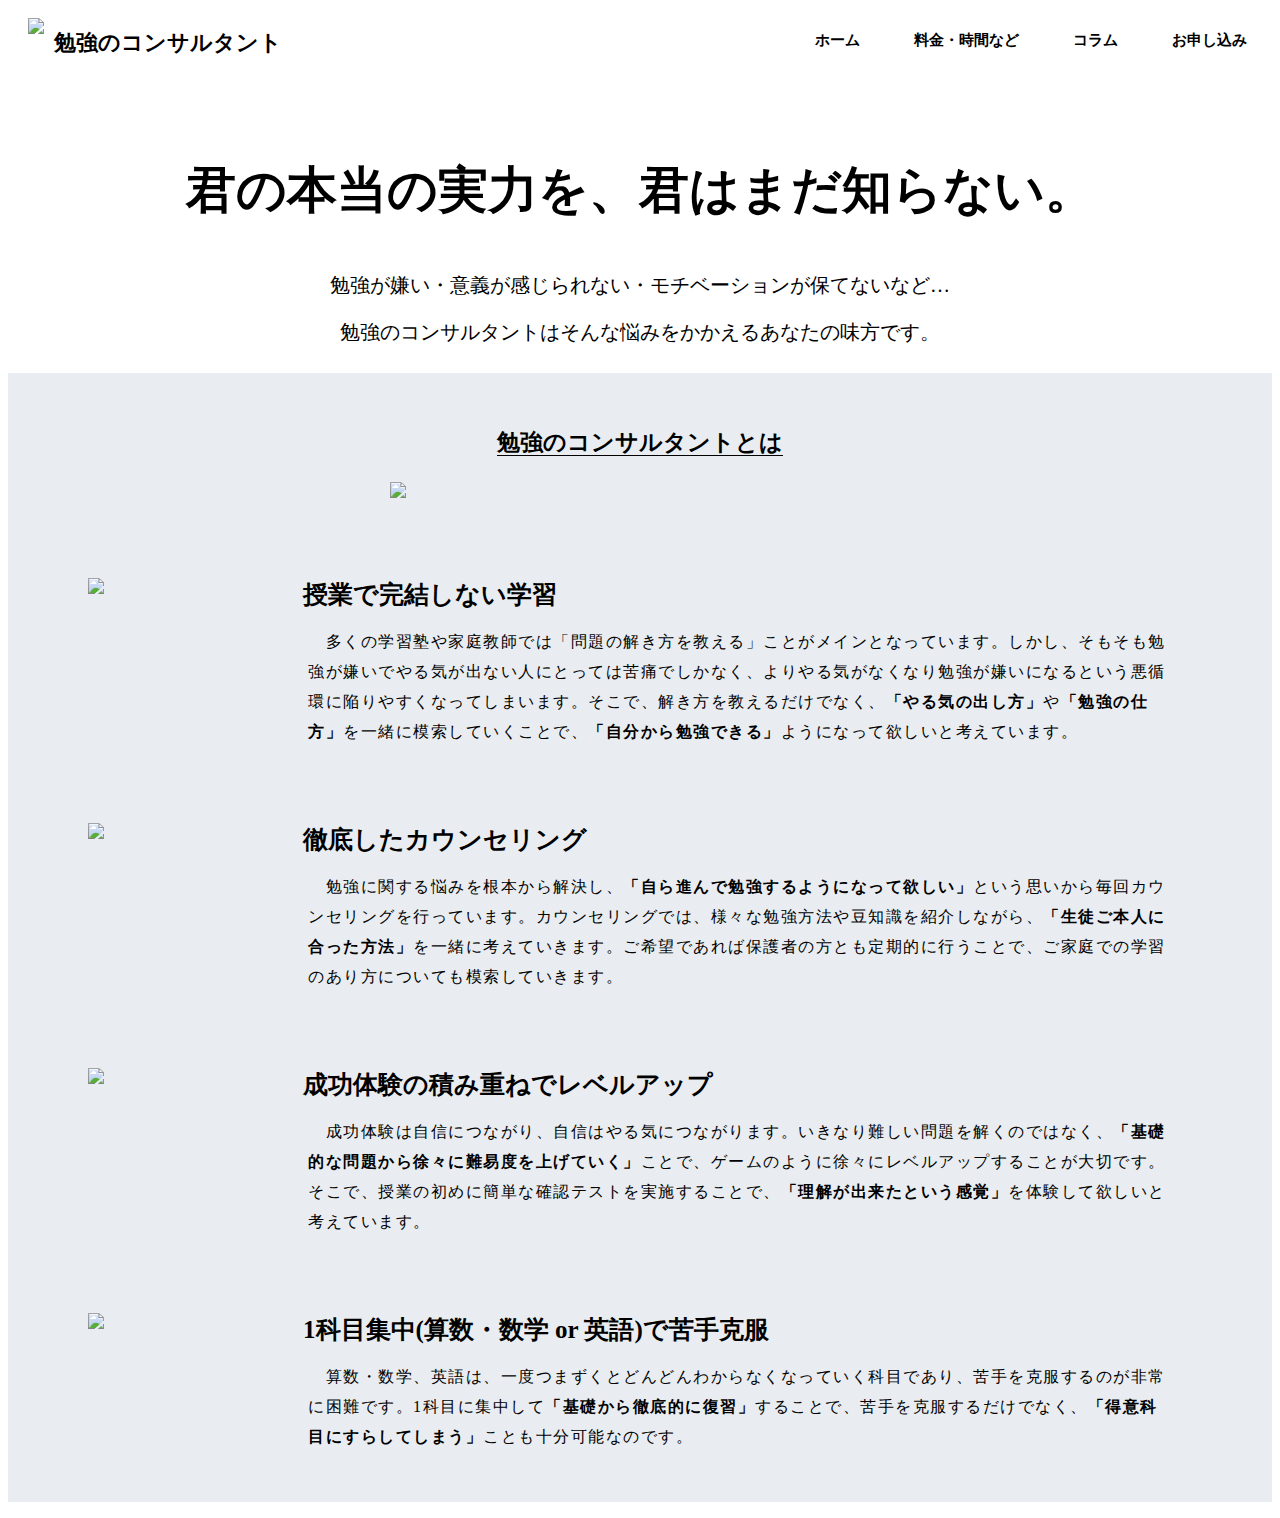
==== index.html @ 055970cf "Update index.html" ====
<!DOCTYPE html>
<html>
  <head>
    <meta charset="utf-8">
    <meta name="viewport" content="width=device-width, initial-scale=1.0">
    <title>勉強のコンサルタントHP</title>
    <link rel="stylesheet" href="stylesheet.css">
    <link rel="stylesheet" href="responsive.css">
    <link href="https://use.fontawesome.com/releases/v5.6.1/css/all.css" rel="stylesheet">
  </head>
  <body>
    <script src="a.js" defer></script>
    <div class="wrapper">
      <header>
        <div class="container">
          <div class="start">
            <img src="https://user-images.githubusercontent.com/80263125/110562406-c8406500-818c-11eb-9e78-9d2535cd1292.jpg" align="left">
            <h1 class="header-left">勉強のコンサルタント</h1>
          </div>
          <div class="header-right">
            <a href="https://klargenfult.github.io/klargenfult.github.io//" class="home">ホーム</a>
            <a href="https://klargenfult.github.io/klargenfult3.github.io/" class="system">料金・時間など</a>
            <a href="https://klargenfult.github.io/klargenfult4.github.io/" class="form">コラム</a>
            <a href="https://klargenfult.github.io/klargenfult2.github.io/" class="login">お申し込み</a>
          </div>
        </div>
          <div class="ttt">　　　　 
            <nav id="nav">
              <ul>
                <li><a href="https://klargenfult.github.io/klargenfult.github.io/">ホーム</a></li>
                <li><a href="https://klargenfult.github.io/klargenfult3.github.io/">料金・時間など</a></li>
                <li><a href="https://klargenfult.github.io/klargenfult4.github.io/">コラム</a></li>
                <li><a href="https://klargenfult.github.io/klargenfult2.github.io/">お申し込み</a></li>
              </ul>
            </nav>
            <div id="hamburger">
              <span class="inner_line" id="line1"></span>
              <span class="inner_line" id="line2"></span>
              <span class="inner_line" id="line3"></span>
            </div>
          </div>
          <div class="he">
            <div class="nav-wrapper">
              <nav class="header-nav">
                <ul class="nav-list">
                  <li class="nav-item"><a href="https://klargenfult.github.io/klargenfult.github.io//">ホーム</a></li>
                  <li class="nav-item"><a href="https://klargenfult.github.io/klargenfult3.github.io/">料金・時間など</a></li>
                  <li class="nav-item"><a href="https://klargenfult.github.io/klargenfult4.github.io/">コラム</a></li>
                  <li class="nav-item"><a href="https://klargenfult.github.io/klargenfult2.github.io//">お申し込み</a></li>
                </ul>
              </nav>
            </div>
            <div class="burger-btn">
              <span class="bars">
                <span class="bar bar_top"></span>
                <span class="bar bar_mid"></span>
                <span class="bar bar_bottom"></span>
              </span>
            </div>
            <script src="https://ajax.googleapis.com/ajax/libs/jquery/3.4.1/jquery.min.js"></script>
            <script src="./js/script.js"></script>
            <script src="aa.js" defer></script>
          </div>
      </header>
      <div class="top-wrapper">
        <div class="container">
          <h1 class="t">君の本当の実力を、君はまだ知らない。</h1>
          <div class="tt">
            <p><h1>君の本当の実力を、</h1></p>
            <p><h1>君はまだ知らない。</h1></p>
          </div>
          <p class="e">勉強が嫌い・意義が感じられない・モチベーションが保てないなど…</p>
          <p class="e">勉強のコンサルタントはそんな悩みをかかえるあなたの味方です。</p>
          <p class="ee">勉強が嫌い・意義が感じられない・モチベーションが保てないなど…</p>
          <p class="ee">勉強のコンサルタントはそんな悩みをかかえるあなたの味方です。</p>
        </div>
      </div>
      <div class="exp-wrapper">
        <div class="container">
          <div class="exp-heading">
            <h3><span class="line">勉強のコンサルタントとは</span></h3>
          </div>
          <div class="exp">
            <img src="https://user-images.githubusercontent.com/80263125/110562422-d1313680-818c-11eb-9c55-0f39d6df840f.jpg">
          </div>
          <div class="exp1">  
            <img src="https://user-images.githubusercontent.com/80263125/110562420-d1313680-818c-11eb-9ece-819b2bc67cc3.jpg" align="left">
            <a>授業で完結しない学習</a>
            <p>　多くの学習塾や家庭教師では「問題の解き方を教える」ことがメインとなっています。しかし、そもそも勉強が嫌いでやる気が出ない人にとっては苦痛でしかなく、よりやる気がなくなり勉強が嫌いになるという悪循環に陥りやすくなってしまいます。そこで、解き方を教えるだけでなく、<span>「やる気の出し方」</span>や<span>「勉強の仕方」</span>を一緒に模索していくことで、<span>「自分から勉強できる」</span>ようになって欲しいと考えています。</p>
          </div>
          <div class="exp2">
            <img src="https://user-images.githubusercontent.com/80263125/110411362-c6639c80-80cd-11eb-85ab-40e111a8c6f6.jpg" align="left">
            <a>徹底したカウンセリング</a>
            <p>　勉強に関する悩みを根本から解決し、<span>「自ら進んで勉強するようになって欲しい」</span>という思いから毎回カウンセリングを行っています。カウンセリングでは、様々な勉強方法や豆知識を紹介しながら、<span>「生徒ご本人に合った方法」</span>を一緒に考えていきます。ご希望であれば保護者の方とも定期的に行うことで、ご家庭での学習のあり方についても模索していきます。</p>
          </div>
          <div class="exp3">
            <img src="https://user-images.githubusercontent.com/80263125/110916777-7f3f0b00-835c-11eb-9caf-c77cadfed15e.jpg" align="left">
            <a>成功体験の積み重ねでレベルアップ</a>
            <p>　成功体験は自信につながり、自信はやる気につながります。いきなり難しい問題を解くのではなく、<span>「基礎的な問題から徐々に難易度を上げていく」</span>ことで、ゲームのように徐々にレベルアップすることが大切です。そこで、授業の初めに簡単な確認テストを実施することで、<span>「理解が出来たという感覚」</span>を体験して欲しいと考えています。</p>
          </div>
          <div class="exp4">
            <img src="https://user-images.githubusercontent.com/80263125/110562434-d7bfae00-818c-11eb-9fa5-d4eecf696d75.jpg" align="left">
            <a>1科目集中(算数・数学 or 英語)で苦手克服</a>
            <p>　算数・数学、英語は、一度つまずくとどんどんわからなくなっていく科目であり、苦手を克服するのが非常に困難です。1科目に集中して<span>「基礎から徹底的に復習」</span>することで、苦手を克服するだけでなく、<span>「得意科目にすらしてしまう」</span>ことも十分可能なのです。</p>
          </div>
        </div>
      </div>
      <div class="exp-wrapper2">
        <div class="container">
          <div class="exp-heading">
            <h3><span class="line">勉強のコンサルタントとは</span></h3>
          </div>
          <div class="expp">
            <img src="https://user-images.githubusercontent.com/80263125/110562422-d1313680-818c-11eb-9c55-0f39d6df840f.jpg">
          </div>
          <div class="exp11">  
            <img src="https://user-images.githubusercontent.com/80263125/110562420-d1313680-818c-11eb-9ece-819b2bc67cc3.jpg" align="top">
            <a>授業で完結しない学習</a>
            <p>　多くの学習塾や家庭教師では「問題の解き方を教える」ことがメインとなっています。しかし、そもそも勉強が嫌いでやる気が出ない人にとっては苦痛でしかなく、よりやる気がなくなり勉強が嫌いになるという悪循環に陥りやすくなってしまいます。そこで、解き方を教えるだけでなく、<span>「やる気の出し方」</span>や<span>「勉強の仕方」</span>を一緒に模索していくことで、<span>「自分から勉強できる」</span>ようになって欲しいと考えています。</p>
          </div>
          <div class="exp22">
            <img src="https://user-images.githubusercontent.com/80263125/110411362-c6639c80-80cd-11eb-85ab-40e111a8c6f6.jpg" align="top">
            <a>徹底したカウンセリング</a>
            <p>　勉強に関する悩みを根本から解決し、<span>「自ら進んで勉強するようになって欲しい」</span>という思いから毎回カウンセリングを行っています。カウンセリングでは、様々な勉強方法や豆知識を紹介しながら、<span>「生徒ご本人に合った方法」</span>を一緒に考えていきます。ご希望であれば保護者の方とも定期的に行うことで、ご家庭での学習のあり方についても模索していきます。</p>
          </div>
          <div class="exp33">
            <img src="https://user-images.githubusercontent.com/80263125/110916777-7f3f0b00-835c-11eb-9caf-c77cadfed15e.jpg" align="top">
            <a>成功体験の積み重ねでレベルアップ</a>
            <p>　成功体験は自信につながり、自信はやる気につながります。いきなり難しい問題を解くのではなく、<span>「基礎的な問題から徐々に難易度を上げていく」</span>ことで、ゲームのように徐々にレベルアップすることが大切です。そこで、授業の初めに簡単な確認テストを実施することで、<span>「理解が出来たという感覚」</span>を体験して欲しいと考えています。</p>
          </div>
          <div class="exp44">
            <img src="https://user-images.githubusercontent.com/80263125/110562434-d7bfae00-818c-11eb-9fa5-d4eecf696d75.jpg" align="top">
            <a>1科目集中(算数・数学 or 英語)で苦手克服</a>
            <p>　算数・数学、英語は、一度つまずくとどんどんわからなくなっていく科目であり、苦手を克服するのが非常に困難です。1科目に集中して<span>「基礎から徹底的に復習」</span>することで、苦手を克服するだけでなく、<span>「得意科目にすらしてしまう」</span>ことも十分可能なのです。</p>
          </div>
        </div>
      </div>
      <div class="exp-wrapper3">
        <div class="container">
          <div class="exp-heading">
            <h3><span class="line">勉強のコンサルタントとは</span></h3>
          </div>
          <div class="expp">
            <img src="https://user-images.githubusercontent.com/80263125/110562422-d1313680-818c-11eb-9c55-0f39d6df840f.jpg">
          </div>
          <div class="exp11">  
            <img src="https://user-images.githubusercontent.com/80263125/110562420-d1313680-818c-11eb-9ece-819b2bc67cc3.jpg" align="top">
            <a>授業で完結しない学習</a>
            <p>　多くの学習塾や家庭教師では「問題の解き方を教える」ことがメインとなっています。しかし、そもそも勉強が嫌いでやる気が出ない人にとっては苦痛でしかなく、よりやる気がなくなり勉強が嫌いになるという悪循環に陥りやすくなってしまいます。そこで、解き方を教えるだけでなく、<span>「やる気の出し方」</span>や<span>「勉強の仕方」</span>を一緒に模索していくことで、<span>「自分から勉強できる」</span>ようになって欲しいと考えています。</p>
          </div>
          <div class="exp22">
            <img src="https://user-images.githubusercontent.com/80263125/110562416-d098a000-818c-11eb-85b9-72a971d8f640.jpg" align="top">
            <a>徹底したカウンセリング</a>
            <p>　勉強に関する悩みを根本から解決し、<span>「自ら進んで勉強するようになって欲しい」</span>という思いから毎回カウンセリングを行っています。カウンセリングでは、様々な勉強方法や豆知識を紹介しながら、<span>「生徒ご本人に合った方法」</span>を一緒に考えていきます。ご希望であれば保護者の方とも定期的に行うことで、ご家庭での学習のあり方についても模索していきます。</p>
          </div>
          <div class="exp333">
            <img src="https://user-images.githubusercontent.com/80263125/110916777-7f3f0b00-835c-11eb-9caf-c77cadfed15e.jpg" align="left">
            <p><a>成功体験の積み重ねで</a></p>
            <p><a>レベルアップ</a></p>
            <p>　成功体験は自信につながり、自信はやる気につながります。いきなり難しい問題を解くのではなく、<span>「基礎的な問題から徐々に難易度を上げていく」</span>ことで、ゲームのように徐々にレベルアップすることが大切です。そこで、授業の初めに簡単な確認テストを実施することで、<span>「理解が出来たという感覚」</span>を体験して欲しいと考えています。</p>
          </div>
          <div class="exp444">
            <img src="https://user-images.githubusercontent.com/80263125/110562434-d7bfae00-818c-11eb-9fa5-d4eecf696d75.jpg" align="left">
            <p><a>1科目集中(算数・数学 or 英語)</a></p>
            <p><a>で苦手克服</a></p>
            <p>　算数・数学、英語は、一度つまずくとどんどんわからなくなっていく科目であり、苦手を克服するのが非常に困難です。1科目に集中して<span>「基礎から徹底的に復習」</span>することで、苦手を克服するだけでなく、<span>「得意科目にすらしてしまう」</span>ことも十分可能なのです。</p>
          </div>
        </div>
      </div>
      <div class="exp-wrapper4">
        <div class="container">
          <div class="exp-heading">
            <h3><span class="line">勉強のコンサルタントとは</span></h3>
          </div>
          <div class="expp">
            <img src="https://user-images.githubusercontent.com/80263125/110562422-d1313680-818c-11eb-9c55-0f39d6df840f.jpg">
          </div>
          <div class="exp11">  
            <img src="https://user-images.githubusercontent.com/80263125/110562420-d1313680-818c-11eb-9ece-819b2bc67cc3.jpg" align="top">
            <a>授業で完結しない学習</a>
            <p>　多くの学習塾や家庭教師では「問題の解き方を教える」ことがメインとなっています。しかし、そもそも勉強が嫌いでやる気が出ない人にとっては苦痛でしかなく、よりやる気がなくなり勉強が嫌いになるという悪循環に陥りやすくなってしまいます。そこで、解き方を教えるだけでなく、<span>「やる気の出し方」</span>や<span>「勉強の仕方」</span>を一緒に模索していくことで、<span>「自分から勉強できる」</span>ようになって欲しいと考えています。</p>
          </div>
          <div class="exp22">
            <img src="https://user-images.githubusercontent.com/80263125/110562416-d098a000-818c-11eb-85b9-72a971d8f640.jpg" align="top">
            <a>徹底したカウンセリング</a>
            <p>　勉強に関する悩みを根本から解決し、<span>「自ら進んで勉強するようになって欲しい」</span>という思いから毎回カウンセリングを行っています。カウンセリングでは、様々な勉強方法や豆知識を紹介しながら、<span>「生徒ご本人に合った方法」</span>を一緒に考えていきます。ご希望であれば保護者の方とも定期的に行うことで、ご家庭での学習のあり方についても模索していきます。</p>
          </div>
          <div class="exp333">
            <img src="https://user-images.githubusercontent.com/80263125/110916777-7f3f0b00-835c-11eb-9caf-c77cadfed15e.jpg" align="left">
            <p><a>成功体験の積み重ねで</a></p>
            <p><a>レベルアップ</a></p>
            <p>　成功体験は自信につながり、自信はやる気につながります。いきなり難しい問題を解くのではなく、<span>「基礎的な問題から徐々に難易度を上げていく」</span>ことで、ゲームのように徐々にレベルアップすることが大切です。そこで、授業の初めに簡単な確認テストを実施することで、<span>「理解が出来たという感覚」</span>を体験して欲しいと考えています。</p>
          </div>
          <div class="exp4444">
            <img src="https://user-images.githubusercontent.com/80263125/110562434-d7bfae00-818c-11eb-9fa5-d4eecf696d75.jpg" align="left">
            <br><a>1科目集中(算数・数学 or 英語)</a></br>
            <br><a>で苦手克服</a></br>
            <p>　算数・数学、英語は、一度つまずくとどんどんわからなくなっていく科目であり、苦手を克服するのが非常に困難です。1科目に集中して<span>「基礎から徹底的に復習」</span>することで、苦手を克服するだけでなく、<span>「得意科目にすらしてしまう」</span>ことも十分可能なのです。</p>
          </div>
        </div>
      </div>
    </div>
  </body>
</html>
---- stylesheet.css ----
*{
  font-family: "MS PGothic";
}
header {
  height:65px;
  width:100%;
  background-color:white;
}
.header-left{
  float:left;
  padding-left:10px;
}
header h1{
  line-height:40px;
  padding-left:25px;
  font-size:22px;
}
.header-right{
  float:right;
}
.header-right a{
  line-height:65px;
  display:inline-block;
  font-size:15px;
  padding:0 25px;
  font-weight: bold;
  color:black;
}
.header-right a:hover{
  background-color:rgba(235, 231, 231, 0.3);
}
a {
  text-decoration: none;
}
.container{
  width:100%;
}
.top-wrapper{
  text-align:center;
  height:200px;
  padding:50px 0 50px 0;
  background-image:white;
}
.top-wrapper h1{
  font-size:50px;
  padding-bottom:15px;
}
.e{
  font-size:20px;
}
.exp img{
  width:500px;
  display:block;
  margin: auto;
}
.exp-wrapper{
  background-color:rgb(233, 237, 241);
}
.exp-heading {
  font-size:20px;
  text-align:center;
  padding-top:30px;
}
.price-time {
  padding:20px 20px 5px 22px;
  font-size:25px;
  border-bottom:solid 2px black;
  max-width:630px;
}
.student {
  padding:30px 20px 5px 20px;
  font-size:25px;
  border-bottom:solid 2px black;
  max-width:630px;
}
.method{
  padding:20px 20px 5px 15px;
  font-size:25px;
  border-bottom:solid 2px black;
  max-width:640px;
}
.schedule{
  padding:20px 20px 5px 20px;
  font-size:25px;
  border-bottom:solid 2px black;
  max-width:640px;
}
table{
  border-collapse:collapse;
  margin:20px;
}
td{
  border: solid 2px;
  width:120px;
  text-align: center;
  padding:10px 0;
}
.exp1 img{
  width:180px;
}
.exp1{
  padding:80px 0 0 80px;
}
.exp1 a{
  font-size:25px;
  padding-left:35px;
  font-weight: bold;
}
.exp1 p{
  padding:0 100px 0 120px;
  margin-left:100px;
  line-height:30px;
  font-family:'MS PGothic';
  letter-spacing:1.5px;
}
.exp1 span{
  font-weight: bold;
}
.exp2 img{
  width:180px;
}
.exp2 a{
  font-size:25px;
  padding-left:35px;
  font-weight: bold;
}
.exp2{
  padding:60px 0 0 80px;
}
.exp2 p{
  padding:0 100px 0 120px;
  margin-left:100px;
  line-height:30px;
  font-family:'MS PGothic';
  letter-spacing:1.5px;
}
.exp2 span{
  font-weight: bold;
}
.exp3 img{
  width:160px;
}
.exp3 a{
  font-size:25px;
  padding-left:55px;
  font-weight: bold;
}
.exp3{
  padding:60px 0 0 80px;
}
.exp3 p{
  padding:0 100px 0 120px;
  margin-left:100px;
  line-height:30px;
  font-family:'MS PGothic';
  letter-spacing:1.5px;
}
.exp3 span{
  font-weight: bold;
}
.exp4 img{
  width:160px;
}
.exp4 a{
  font-size:25px;
  padding-left:55px;
  font-weight: bold;
}
.exp4{
  padding:60px 0 0 80px;
}
.exp4 p{
  padding:0 100px 50px 120px;
  margin-left:100px;
  line-height:30px;
  font-family:'MS PGothic';
  letter-spacing:1.5px;
}
.exp4 span{
  font-weight: bold;
}
.exp-student{
  padding-left:30px;
  font-family:'MS PGothic';
}
.exp-student span{
  border-bottom:solid 2px rgb(185, 0, 0);
}
.exp-student1{
  margin-bottom:30px;
}
.exp-price-timeq{
  padding-left:30px;
  font-family:'MS PGothic';
}
.exp-price-timeq span{
  border-bottom:solid 2px rgb(185, 0, 0);
}
.exp-price-time{
  font-family:'MS PGothic';
}
.exp-price-timeq1{
  margin-bottom:30px;
}
.exp-method{
  padding-left:30px;
  font-family:'MS PGothic';
}
.exp-method span{
  border-bottom:solid 2px rgb(185, 0, 0);
}
.exp-method1{
  margin-bottom:30px;
}
.exp-schedule{
  padding-left:30px;
  font-family:'MS PGothic';
}
.exp-schedule span{
  border-bottom:solid 2px rgb(185, 0, 0);
}
.exp-schedule1{
  margin-bottom:30px;
}
.start img{
  height:45px;
  padding-left:20px;
  padding-top:10px;
}
.ttt{
  font-size: 25px;
  padding: 20px;
  float:right;
  display:none;
}
.tt{
  display: none;
}
.ee{
  display: none;
}
.exp-wrapper2{
  display: none;
  background-color:rgb(233, 237, 241);
  margin-top:100px;
}
.expp img{
  display: block;
  width:400px;
  margin: auto;
}
.exp11 img{
  width:100px;
}
.exp11{
  padding:80px 0 0 20px;
}
.exp11 a{
  font-size:20px;
  padding-left:20px;
  font-weight: bold;
  line-height:100px;
}
.exp11 p{
  padding:0 20px 0 10px;
  line-height:30px;
  letter-spacing:1.5px;
}
.exp11 span{
  font-weight: bold;
}
.exp22 img{
  width:100px;
}
.exp22 a{
  font-size:20px;
  padding-left:20px;
  font-weight: bold;
  line-height:100px;
}
.exp22{
  padding:60px 0 0 20px;
}
.exp22 p{
  padding:0 20px 0 10px;
  line-height:30px;
  letter-spacing:1.5px;
}
.exp22 span{
  font-weight: bold;
}
.exp33 img{
  width:90px;
  float:left;
}
.exp33 a{
  font-size:20px;
  padding-left:20px;
  font-weight: bold;
  line-height:100px;
}
.exp33{
  padding:60px 0 0 20px;
}
.exp33 p{
  padding:0 20px 0 10px;
  line-height:30px;
  letter-spacing:1.5px;
}
.exp33 span{
  font-weight: bold;
}
.exp44 img{
  width:90px;
}
.exp44 a{
  font-size:20px;
  padding-left:20px;
  font-weight: bold;
  line-height:100px;
}
.exp44{
  padding:60px 0 0 20px;
}
.exp44 p{
  padding:0 20px 50px 10px;
  line-height:30px;
  letter-spacing:1.5px;
}
.exp44 span{
  font-weight: bold;
}
.exp333 img{
  width:90px;
}
.exp333 a{
  font-size:20px;
  padding-left:20px;
  font-weight: bold;
}
.exp333{
  padding:60px 0 0 20px;
}
.exp333 p{
  padding:0 20px 0 10px;
  line-height:30px;
  letter-spacing:1.5px;
}
.exp333 span{
  font-weight: bold;
}
.exp444 img{
  width:90px;
  float:left;
}
.exp444 a{
  font-size:20px;
  padding-left:20px;
  font-weight: bold;
}
.exp444{
  padding:60px 0 0 10px;
}
.exp444 p{
  padding:0 20px 0px 10px;
  line-height:30px;
  letter-spacing:1.5px;
}
.exp444 span{
  font-weight: bold;
}
.exp-wrapper3{
  display: none;
  background-color:rgb(233, 237, 241);
  margin-top:100px;
}
.line{
  border-bottom:solid 1.5px black;
  max-width:350px; 
}
.exp-wrapper4{
  display: none;
  background-color:rgb(233, 237, 241);
  margin-top:100px;
}
.exp4444 a{
  font-size:15px;
  padding-left:20px;
  font-weight: bold;
  line-height:16px;
}
.exp4444{
  padding:60px 0 0 10px;
}
.exp4444 p{
  padding:0 20px 0px 10px;
  line-height:30px;
  letter-spacing:1.5px;
}
.exp4444 span{
  font-weight: bold;
}
.ttt {
  position:absolute;
  width: 100%;
}
#nav{
  position: fixed;
  height: 200vh;
  width: 55%;
  right: -55%;
  top: 0;
  background: #ffffff;
  transition: .7s;
}
#nav ul{
  padding-top: 80px;
}
#nav ul li{
  list-style-type: none;
  font-size: 20px;
}
#nav a{
  display: block;
  text-decoration: none;
  color: #000000;
  margin: 0 15px;
  padding: 10px;
  transition: .5s;
}
#nav li a:hover{
  color: black;
  background:rgba(235, 231, 231, 0.5);
  border-bottom: none;
}
#hamburger {
  display: block;
  position: absolute;
  top: 20px;
  right: 40px;
  width: 50px;
  height: 44px;
  cursor: pointer;
  transition: 1s;
}
.inner_line {
  display: block;
  position: absolute;
  left: 0;
  width: 30px;
  height: 3px;
  background-color:black;
  transition: 1s;
  border-radius: 4px;
}
#line1 {
  top: 0;
}
#line2 {
  top: 10px;
}
#line3 {
  top: 20px;
}
.in{
  transform: translateX(-80%);
}
.line_1,.line_2,.line_3{
  background: #000000;
}
.line_1 {
  transform: translateY(10px) rotate(-45deg);
  top: 0;
}
.line_2 {
  opacity: 0;
}
.line_3 {
  transform: translateY(-10px) rotate(45deg);
  bottom: 0;
}
body{
  overflow-x: hidden;
}
li{
list-style:none;
}
a{
  text-decoration: none;
  color:black;
}
.burger-btn{
  display: block;
  width: 50px;
  height: 44px;
  position: relative;
  z-index: 3;
  float: right;
  cursor: pointer;  
  top:10px;
background-color:transparent;
border:none;
}
.bar{
  width: 25px;
  height: 4px;
  display: block;
  position: absolute;
  transform: translateX(-50%);
  background-color:black;
}
.bar_top{
  top: 10px;
}
.bar_mid{
  top: 50%;
  transform: translate(-50%,-50%);
}
.bar_bottom{
  bottom: 10px;
}
.burger-btn.close .bar_top{
  transform: translate(-50%,10px) rotate(45deg);
  transition: transform .3s;
}
.burger-btn.close .bar_mid{
  opacity: 0;
  transition: opacity .3s;
}
.burger-btn.close .bar_bottom{
  transform: translate(-50%,-10px) rotate(-45deg);
  transition: transform .3s;
}
.nav-wrapper{
  display: none;
  width: 100vw;
  height: 100vh;
  position: fixed;
  top: 0;
  left: 0;
  z-index: 2;
}
 .he nav{
    width: 100%;
    height: 100%;
    background-color:white;
    z-index: 2;
}
 .he nav .nav-list{
    display: block;
    position: absolute;
    top: 50%;
    left: 50%;
    transform: translate(-50%,-50%);
    text-align: center;
}
.he nav .nav-list{
    display:block;
}
.he nav .nav-item{
    margin-right: 0;
    margin-bottom: 40px;

}
.he{
  display:none;
}
---- responsive.css ----
@media(max-width:890px){
  .header-right{
    display:none;
  }
  .ttt{
    display:block;
  }
  .t{
    display:none;
  }
  .tt{
    display:inline-block;
  }
  .e{
    display:none;
  }
  .ee{
    display:block;
    font-size:20px;
  }
  .exp-wrapper{
    display:none;
  }
  .exp-wrapper2{
    display:block;
  }
}
@media(max-width:780px){
  .exp-wrapper2{
    display:none;
  }
  .exp-wrapper3{
    display:block;
  }
}
@media(max-width:600px){
  .ee{
    font-size:15px;
  }
}
@media(max-width:400px){
  .start h1{
    font-size:15px;
  }
  .start img{
    height:38px;
  }
  .tt h1{
    font-size:35px;
  }
  .ee{
    font-size:10px;
  }
  .expp img{
    width:300px;
  }
  *{
    font-family:"MS PGothic";
  }
  .exp-heading{
    font-size:15px;
  }
  .exp11 img{
    width:80px;
  }
  .exp22 img{
    width:80px;
  }
  .exp333 img{
    width:80px;
  }
  .exp4444 img{
    width:80px;
  }
  .exp11 a{
    padding-left:15px;
    font-size:18px;
  }
  .exp22 a{
    padding-left:15px;
    font-size:18px;
  }
  .ex333 a{
    padding-left:15px;
    font-size:15px;
  }
  .exp-wrapper3{
    display:none;
  }
  .exp-wrapper4{
    display:block;
  }
  .exp4444 a{
    padding-left:15px;
  }
  .top-wrapper2 p{
    font-size:17px;
  }
  .ttt{
    display:none;
  }
  .he{
    display: block;
  }
 .wrapper{
   overflow-x:hidden;
  }  
}
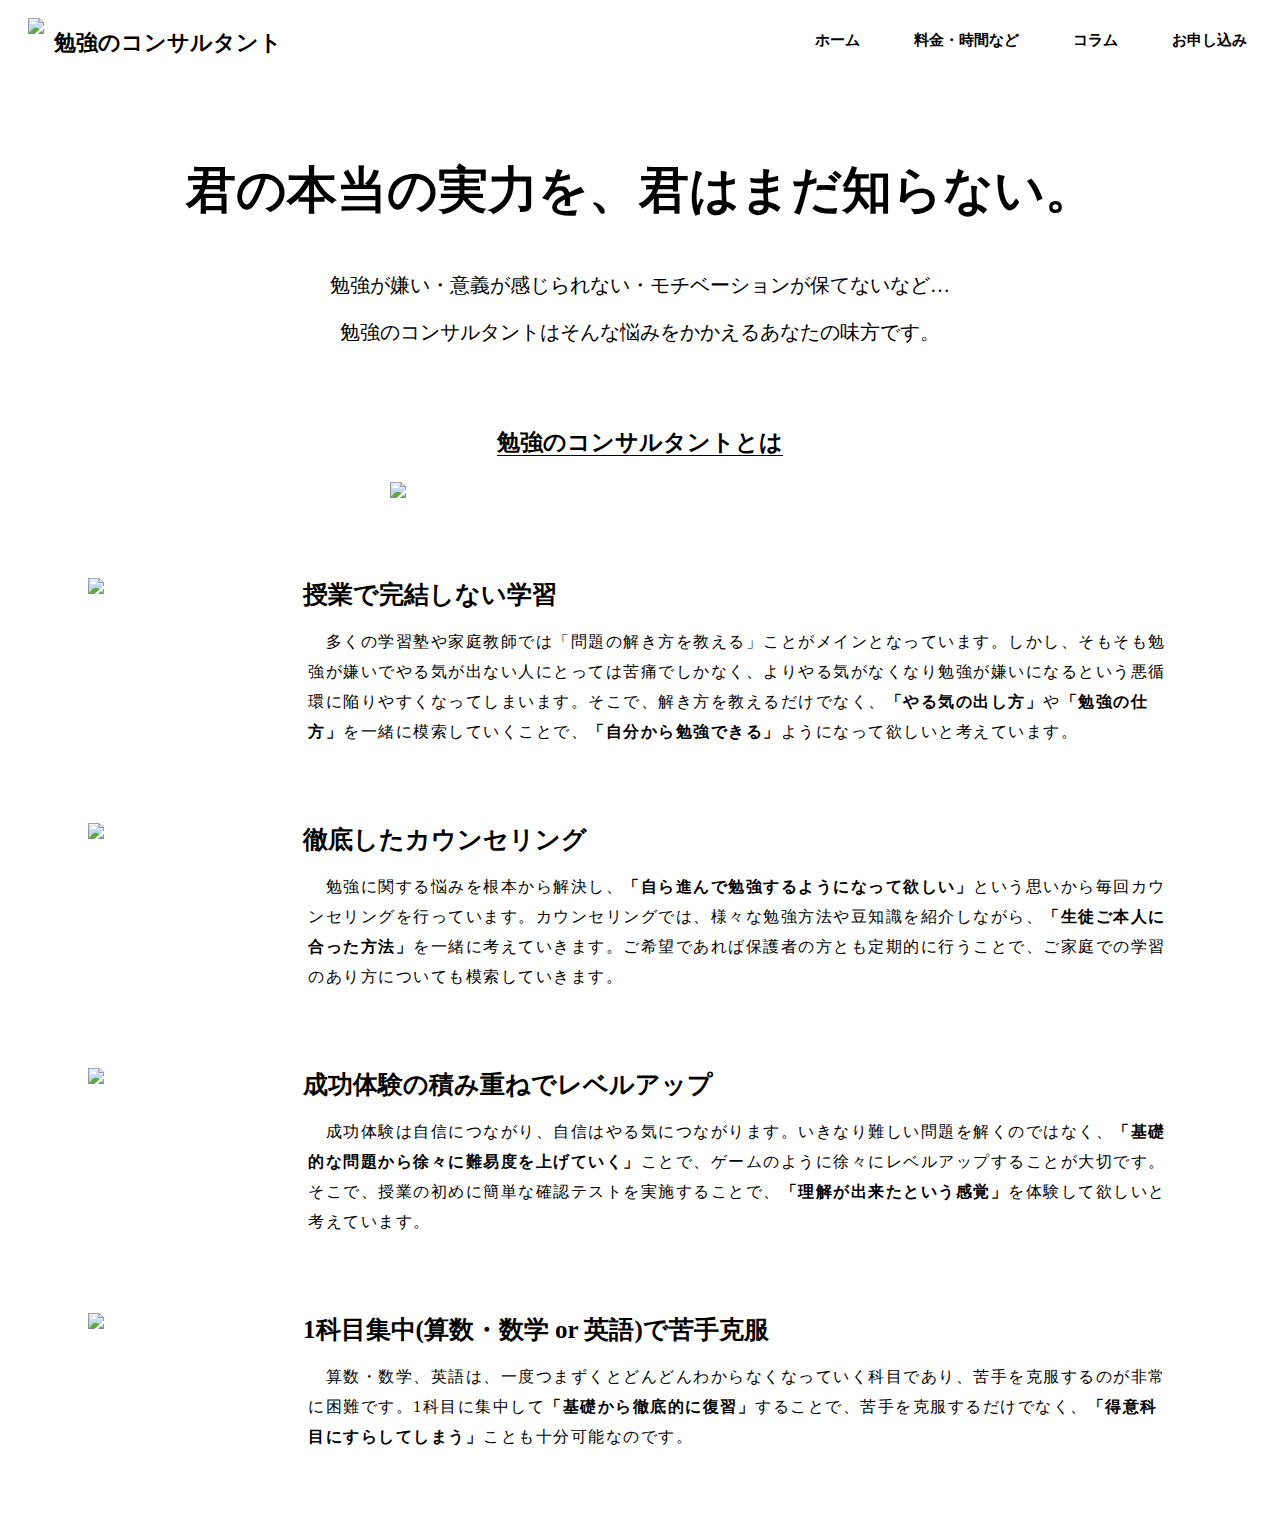
==== commit 55e6c37d: "Update index.html" ====
--- a/index.html
+++ b/index.html
@@ -81,25 +81,25 @@
             <h3><span class="line">勉強のコンサルタントとは</span></h3>
           </div>
           <div class="exp">
-            <img src="https://user-images.githubusercontent.com/80263125/110562422-d1313680-818c-11eb-9c55-0f39d6df840f.jpg">
+            <img src="https://user-images.githubusercontent.com/80263125/112741124-87828180-8fbd-11eb-8876-4e471cf4ed02.jpg">
           </div>
           <div class="exp1">  
-            <img src="https://user-images.githubusercontent.com/80263125/110562420-d1313680-818c-11eb-9ece-819b2bc67cc3.jpg" align="left">
+            <img src="https://user-images.githubusercontent.com/80263125/112741110-72a5ee00-8fbd-11eb-96d8-1695697008b2.jpg" align="left">
             <a>授業で完結しない学習</a>
             <p>　多くの学習塾や家庭教師では「問題の解き方を教える」ことがメインとなっています。しかし、そもそも勉強が嫌いでやる気が出ない人にとっては苦痛でしかなく、よりやる気がなくなり勉強が嫌いになるという悪循環に陥りやすくなってしまいます。そこで、解き方を教えるだけでなく、<span>「やる気の出し方」</span>や<span>「勉強の仕方」</span>を一緒に模索していくことで、<span>「自分から勉強できる」</span>ようになって欲しいと考えています。</p>
           </div>
           <div class="exp2">
-            <img src="https://user-images.githubusercontent.com/80263125/110411362-c6639c80-80cd-11eb-85ab-40e111a8c6f6.jpg" align="left">
+            <img src="https://user-images.githubusercontent.com/80263125/112741115-7afe2900-8fbd-11eb-83ec-a7c836b83765.jpg" align="left">
             <a>徹底したカウンセリング</a>
             <p>　勉強に関する悩みを根本から解決し、<span>「自ら進んで勉強するようになって欲しい」</span>という思いから毎回カウンセリングを行っています。カウンセリングでは、様々な勉強方法や豆知識を紹介しながら、<span>「生徒ご本人に合った方法」</span>を一緒に考えていきます。ご希望であれば保護者の方とも定期的に行うことで、ご家庭での学習のあり方についても模索していきます。</p>
           </div>
           <div class="exp3">
-            <img src="https://user-images.githubusercontent.com/80263125/110916777-7f3f0b00-835c-11eb-9caf-c77cadfed15e.jpg" align="left">
+            <img src="https://user-images.githubusercontent.com/80263125/112741118-7e91b000-8fbd-11eb-90eb-f7cadc91d954.jpg" align="left">
             <a>成功体験の積み重ねでレベルアップ</a>
             <p>　成功体験は自信につながり、自信はやる気につながります。いきなり難しい問題を解くのではなく、<span>「基礎的な問題から徐々に難易度を上げていく」</span>ことで、ゲームのように徐々にレベルアップすることが大切です。そこで、授業の初めに簡単な確認テストを実施することで、<span>「理解が出来たという感覚」</span>を体験して欲しいと考えています。</p>
           </div>
           <div class="exp4">
-            <img src="https://user-images.githubusercontent.com/80263125/110562434-d7bfae00-818c-11eb-9fa5-d4eecf696d75.jpg" align="left">
+            <img src="https://user-images.githubusercontent.com/80263125/112741123-82253700-8fbd-11eb-9fdd-44173e62b125.jpg" align="left">
             <a>1科目集中(算数・数学 or 英語)で苦手克服</a>
             <p>　算数・数学、英語は、一度つまずくとどんどんわからなくなっていく科目であり、苦手を克服するのが非常に困難です。1科目に集中して<span>「基礎から徹底的に復習」</span>することで、苦手を克服するだけでなく、<span>「得意科目にすらしてしまう」</span>ことも十分可能なのです。</p>
           </div>
@@ -111,25 +111,25 @@
             <h3><span class="line">勉強のコンサルタントとは</span></h3>
           </div>
           <div class="expp">
-            <img src="https://user-images.githubusercontent.com/80263125/110562422-d1313680-818c-11eb-9c55-0f39d6df840f.jpg">
+            <img src="https://user-images.githubusercontent.com/80263125/112741124-87828180-8fbd-11eb-8876-4e471cf4ed02.jpg">
           </div>
           <div class="exp11">  
-            <img src="https://user-images.githubusercontent.com/80263125/110562420-d1313680-818c-11eb-9ece-819b2bc67cc3.jpg" align="top">
+            <img src="https://user-images.githubusercontent.com/80263125/112741110-72a5ee00-8fbd-11eb-96d8-1695697008b2.jpg" align="top">
             <a>授業で完結しない学習</a>
             <p>　多くの学習塾や家庭教師では「問題の解き方を教える」ことがメインとなっています。しかし、そもそも勉強が嫌いでやる気が出ない人にとっては苦痛でしかなく、よりやる気がなくなり勉強が嫌いになるという悪循環に陥りやすくなってしまいます。そこで、解き方を教えるだけでなく、<span>「やる気の出し方」</span>や<span>「勉強の仕方」</span>を一緒に模索していくことで、<span>「自分から勉強できる」</span>ようになって欲しいと考えています。</p>
           </div>
           <div class="exp22">
-            <img src="https://user-images.githubusercontent.com/80263125/110411362-c6639c80-80cd-11eb-85ab-40e111a8c6f6.jpg" align="top">
+            <img src="https://user-images.githubusercontent.com/80263125/112741115-7afe2900-8fbd-11eb-83ec-a7c836b83765.jpg" align="top">
             <a>徹底したカウンセリング</a>
             <p>　勉強に関する悩みを根本から解決し、<span>「自ら進んで勉強するようになって欲しい」</span>という思いから毎回カウンセリングを行っています。カウンセリングでは、様々な勉強方法や豆知識を紹介しながら、<span>「生徒ご本人に合った方法」</span>を一緒に考えていきます。ご希望であれば保護者の方とも定期的に行うことで、ご家庭での学習のあり方についても模索していきます。</p>
           </div>
           <div class="exp33">
-            <img src="https://user-images.githubusercontent.com/80263125/110916777-7f3f0b00-835c-11eb-9caf-c77cadfed15e.jpg" align="top">
+            <img src="https://user-images.githubusercontent.com/80263125/112741118-7e91b000-8fbd-11eb-90eb-f7cadc91d954.jpg" align="top">
             <a>成功体験の積み重ねでレベルアップ</a>
             <p>　成功体験は自信につながり、自信はやる気につながります。いきなり難しい問題を解くのではなく、<span>「基礎的な問題から徐々に難易度を上げていく」</span>ことで、ゲームのように徐々にレベルアップすることが大切です。そこで、授業の初めに簡単な確認テストを実施することで、<span>「理解が出来たという感覚」</span>を体験して欲しいと考えています。</p>
           </div>
           <div class="exp44">
-            <img src="https://user-images.githubusercontent.com/80263125/110562434-d7bfae00-818c-11eb-9fa5-d4eecf696d75.jpg" align="top">
+            <img src="https://user-images.githubusercontent.com/80263125/112741123-82253700-8fbd-11eb-9fdd-44173e62b125.jpg" align="top">
             <a>1科目集中(算数・数学 or 英語)で苦手克服</a>
             <p>　算数・数学、英語は、一度つまずくとどんどんわからなくなっていく科目であり、苦手を克服するのが非常に困難です。1科目に集中して<span>「基礎から徹底的に復習」</span>することで、苦手を克服するだけでなく、<span>「得意科目にすらしてしまう」</span>ことも十分可能なのです。</p>
           </div>
@@ -141,26 +141,26 @@
             <h3><span class="line">勉強のコンサルタントとは</span></h3>
           </div>
           <div class="expp">
-            <img src="https://user-images.githubusercontent.com/80263125/110562422-d1313680-818c-11eb-9c55-0f39d6df840f.jpg">
+            <img src="https://user-images.githubusercontent.com/80263125/112741124-87828180-8fbd-11eb-8876-4e471cf4ed02.jpg">
           </div>
           <div class="exp11">  
-            <img src="https://user-images.githubusercontent.com/80263125/110562420-d1313680-818c-11eb-9ece-819b2bc67cc3.jpg" align="top">
+            <img src="https://user-images.githubusercontent.com/80263125/112741110-72a5ee00-8fbd-11eb-96d8-1695697008b2.jpg" align="top">
             <a>授業で完結しない学習</a>
             <p>　多くの学習塾や家庭教師では「問題の解き方を教える」ことがメインとなっています。しかし、そもそも勉強が嫌いでやる気が出ない人にとっては苦痛でしかなく、よりやる気がなくなり勉強が嫌いになるという悪循環に陥りやすくなってしまいます。そこで、解き方を教えるだけでなく、<span>「やる気の出し方」</span>や<span>「勉強の仕方」</span>を一緒に模索していくことで、<span>「自分から勉強できる」</span>ようになって欲しいと考えています。</p>
           </div>
           <div class="exp22">
-            <img src="https://user-images.githubusercontent.com/80263125/110562416-d098a000-818c-11eb-85b9-72a971d8f640.jpg" align="top">
+            <img src="https://user-images.githubusercontent.com/80263125/112741115-7afe2900-8fbd-11eb-83ec-a7c836b83765.jpg" align="top">
             <a>徹底したカウンセリング</a>
             <p>　勉強に関する悩みを根本から解決し、<span>「自ら進んで勉強するようになって欲しい」</span>という思いから毎回カウンセリングを行っています。カウンセリングでは、様々な勉強方法や豆知識を紹介しながら、<span>「生徒ご本人に合った方法」</span>を一緒に考えていきます。ご希望であれば保護者の方とも定期的に行うことで、ご家庭での学習のあり方についても模索していきます。</p>
           </div>
           <div class="exp333">
-            <img src="https://user-images.githubusercontent.com/80263125/110916777-7f3f0b00-835c-11eb-9caf-c77cadfed15e.jpg" align="left">
+            <img src="https://user-images.githubusercontent.com/80263125/112741118-7e91b000-8fbd-11eb-90eb-f7cadc91d954.jpg" align="left">
             <p><a>成功体験の積み重ねで</a></p>
             <p><a>レベルアップ</a></p>
             <p>　成功体験は自信につながり、自信はやる気につながります。いきなり難しい問題を解くのではなく、<span>「基礎的な問題から徐々に難易度を上げていく」</span>ことで、ゲームのように徐々にレベルアップすることが大切です。そこで、授業の初めに簡単な確認テストを実施することで、<span>「理解が出来たという感覚」</span>を体験して欲しいと考えています。</p>
           </div>
           <div class="exp444">
-            <img src="https://user-images.githubusercontent.com/80263125/110562434-d7bfae00-818c-11eb-9fa5-d4eecf696d75.jpg" align="left">
+            <img src="https://user-images.githubusercontent.com/80263125/112741123-82253700-8fbd-11eb-9fdd-44173e62b125.jpg" align="left">
             <p><a>1科目集中(算数・数学 or 英語)</a></p>
             <p><a>で苦手克服</a></p>
             <p>　算数・数学、英語は、一度つまずくとどんどんわからなくなっていく科目であり、苦手を克服するのが非常に困難です。1科目に集中して<span>「基礎から徹底的に復習」</span>することで、苦手を克服するだけでなく、<span>「得意科目にすらしてしまう」</span>ことも十分可能なのです。</p>
@@ -173,26 +173,26 @@
             <h3><span class="line">勉強のコンサルタントとは</span></h3>
           </div>
           <div class="expp">
-            <img src="https://user-images.githubusercontent.com/80263125/110562422-d1313680-818c-11eb-9c55-0f39d6df840f.jpg">
+            <img src="https://user-images.githubusercontent.com/80263125/112741124-87828180-8fbd-11eb-8876-4e471cf4ed02.jpg">
           </div>
           <div class="exp11">  
-            <img src="https://user-images.githubusercontent.com/80263125/110562420-d1313680-818c-11eb-9ece-819b2bc67cc3.jpg" align="top">
+            <img src="https://user-images.githubusercontent.com/80263125/112741110-72a5ee00-8fbd-11eb-96d8-1695697008b2.jpg" align="top">
             <a>授業で完結しない学習</a>
             <p>　多くの学習塾や家庭教師では「問題の解き方を教える」ことがメインとなっています。しかし、そもそも勉強が嫌いでやる気が出ない人にとっては苦痛でしかなく、よりやる気がなくなり勉強が嫌いになるという悪循環に陥りやすくなってしまいます。そこで、解き方を教えるだけでなく、<span>「やる気の出し方」</span>や<span>「勉強の仕方」</span>を一緒に模索していくことで、<span>「自分から勉強できる」</span>ようになって欲しいと考えています。</p>
           </div>
           <div class="exp22">
-            <img src="https://user-images.githubusercontent.com/80263125/110562416-d098a000-818c-11eb-85b9-72a971d8f640.jpg" align="top">
+            <img src="https://user-images.githubusercontent.com/80263125/112741115-7afe2900-8fbd-11eb-83ec-a7c836b83765.jpg" align="top">
             <a>徹底したカウンセリング</a>
             <p>　勉強に関する悩みを根本から解決し、<span>「自ら進んで勉強するようになって欲しい」</span>という思いから毎回カウンセリングを行っています。カウンセリングでは、様々な勉強方法や豆知識を紹介しながら、<span>「生徒ご本人に合った方法」</span>を一緒に考えていきます。ご希望であれば保護者の方とも定期的に行うことで、ご家庭での学習のあり方についても模索していきます。</p>
           </div>
           <div class="exp333">
-            <img src="https://user-images.githubusercontent.com/80263125/110916777-7f3f0b00-835c-11eb-9caf-c77cadfed15e.jpg" align="left">
+            <img src="https://user-images.githubusercontent.com/80263125/112741118-7e91b000-8fbd-11eb-90eb-f7cadc91d954.jpg" align="left">
             <p><a>成功体験の積み重ねで</a></p>
             <p><a>レベルアップ</a></p>
             <p>　成功体験は自信につながり、自信はやる気につながります。いきなり難しい問題を解くのではなく、<span>「基礎的な問題から徐々に難易度を上げていく」</span>ことで、ゲームのように徐々にレベルアップすることが大切です。そこで、授業の初めに簡単な確認テストを実施することで、<span>「理解が出来たという感覚」</span>を体験して欲しいと考えています。</p>
           </div>
           <div class="exp4444">
-            <img src="https://user-images.githubusercontent.com/80263125/110562434-d7bfae00-818c-11eb-9fa5-d4eecf696d75.jpg" align="left">
+            <img src="https://user-images.githubusercontent.com/80263125/112741123-82253700-8fbd-11eb-9fdd-44173e62b125.jpg" align="left">
             <br><a>1科目集中(算数・数学 or 英語)</a></br>
             <br><a>で苦手克服</a></br>
             <p>　算数・数学、英語は、一度つまずくとどんどんわからなくなっていく科目であり、苦手を克服するのが非常に困難です。1科目に集中して<span>「基礎から徹底的に復習」</span>することで、苦手を克服するだけでなく、<span>「得意科目にすらしてしまう」</span>ことも十分可能なのです。</p>
--- a/stylesheet.css
+++ b/stylesheet.css
@@ -54,7 +54,7 @@
   margin: auto;
 }
 .exp-wrapper{
-  background-color:rgb(233, 237, 241);
+  background-color:white;
 }
 .exp-heading {
   font-size:20px;
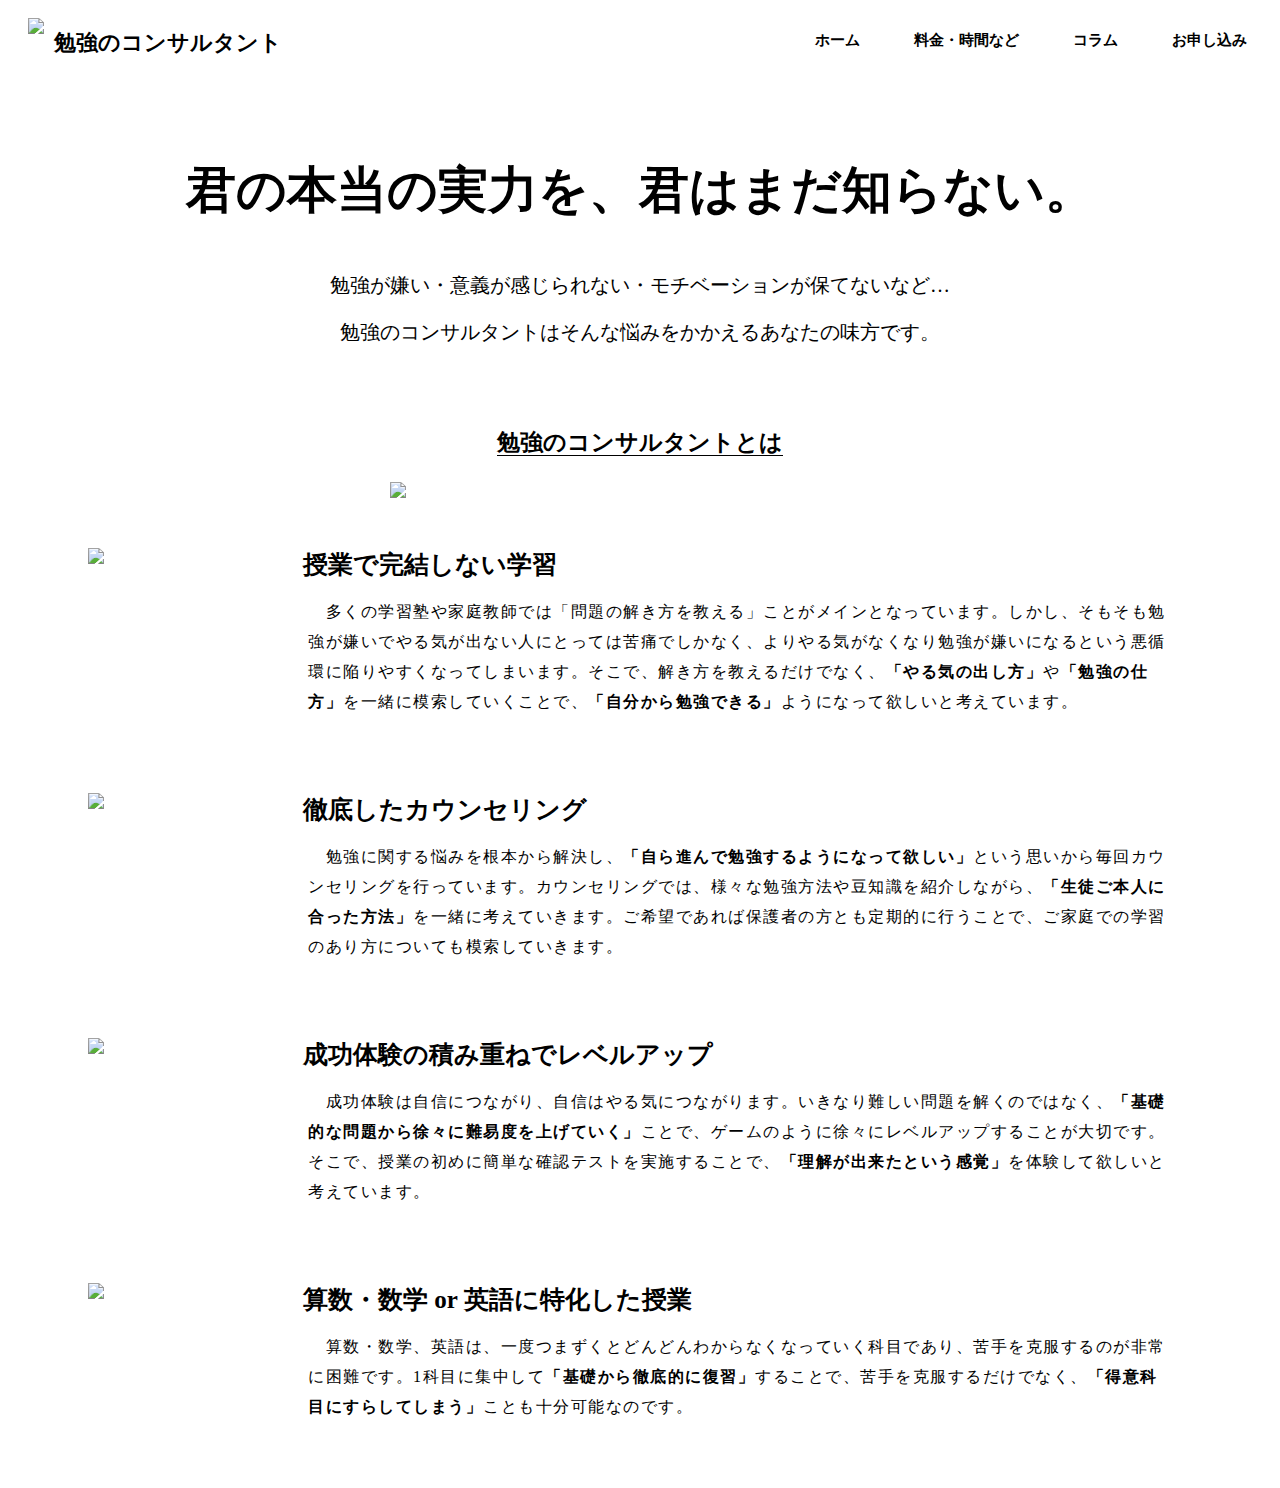
==== commit 36012242: "Update index.html" ====
--- a/index.html
+++ b/index.html
@@ -100,7 +100,7 @@
           </div>
           <div class="exp4">
             <img src="https://user-images.githubusercontent.com/80263125/112741123-82253700-8fbd-11eb-9fdd-44173e62b125.jpg" align="left">
-            <a>1科目集中(算数・数学 or 英語)で苦手克服</a>
+            <a>算数・数学 or 英語に特化した授業</a>
             <p>　算数・数学、英語は、一度つまずくとどんどんわからなくなっていく科目であり、苦手を克服するのが非常に困難です。1科目に集中して<span>「基礎から徹底的に復習」</span>することで、苦手を克服するだけでなく、<span>「得意科目にすらしてしまう」</span>ことも十分可能なのです。</p>
           </div>
         </div>
@@ -130,7 +130,7 @@
           </div>
           <div class="exp44">
             <img src="https://user-images.githubusercontent.com/80263125/112741123-82253700-8fbd-11eb-9fdd-44173e62b125.jpg" align="top">
-            <a>1科目集中(算数・数学 or 英語)で苦手克服</a>
+            <a>算数・数学 or 英語に特化した授業</a>
             <p>　算数・数学、英語は、一度つまずくとどんどんわからなくなっていく科目であり、苦手を克服するのが非常に困難です。1科目に集中して<span>「基礎から徹底的に復習」</span>することで、苦手を克服するだけでなく、<span>「得意科目にすらしてしまう」</span>ことも十分可能なのです。</p>
           </div>
         </div>
@@ -161,7 +161,7 @@
           </div>
           <div class="exp444">
             <img src="https://user-images.githubusercontent.com/80263125/112741123-82253700-8fbd-11eb-9fdd-44173e62b125.jpg" align="left">
-            <p><a>1科目集中(算数・数学 or 英語)</a></p>
+            <p><a>算数・数学 or 英語に特化した授業</a></p>
             <p><a>で苦手克服</a></p>
             <p>　算数・数学、英語は、一度つまずくとどんどんわからなくなっていく科目であり、苦手を克服するのが非常に困難です。1科目に集中して<span>「基礎から徹底的に復習」</span>することで、苦手を克服するだけでなく、<span>「得意科目にすらしてしまう」</span>ことも十分可能なのです。</p>
           </div>
@@ -193,7 +193,7 @@
           </div>
           <div class="exp4444">
             <img src="https://user-images.githubusercontent.com/80263125/112741123-82253700-8fbd-11eb-9fdd-44173e62b125.jpg" align="left">
-            <br><a>1科目集中(算数・数学 or 英語)</a></br>
+            <br><a>算数・数学 or 英語に特化した授業</a></br>
             <br><a>で苦手克服</a></br>
             <p>　算数・数学、英語は、一度つまずくとどんどんわからなくなっていく科目であり、苦手を克服するのが非常に困難です。1科目に集中して<span>「基礎から徹底的に復習」</span>することで、苦手を克服するだけでなく、<span>「得意科目にすらしてしまう」</span>ことも十分可能なのです。</p>
           </div>
--- a/stylesheet.css
+++ b/stylesheet.css
@@ -99,7 +99,7 @@
   width:180px;
 }
 .exp1{
-  padding:80px 0 0 80px;
+  padding:50px 0 0 80px;
 }
 .exp1 a{
   font-size:25px;
@@ -241,7 +241,7 @@
 }
 .exp-wrapper2{
   display: none;
-  background-color:rgb(233, 237, 241);
+  background-color:white;
   margin-top:100px;
 }
 .expp img{
@@ -253,7 +253,7 @@
   width:100px;
 }
 .exp11{
-  padding:80px 0 0 20px;
+  padding:50px 0 0 20px;
 }
 .exp11 a{
   font-size:20px;
@@ -371,7 +371,7 @@
 }
 .exp-wrapper3{
   display: none;
-  background-color:rgb(233, 237, 241);
+  background-color:white;
   margin-top:100px;
 }
 .line{
@@ -380,7 +380,7 @@
 }
 .exp-wrapper4{
   display: none;
-  background-color:rgb(233, 237, 241);
+  background-color:white;
   margin-top:100px;
 }
 .exp4444 a{
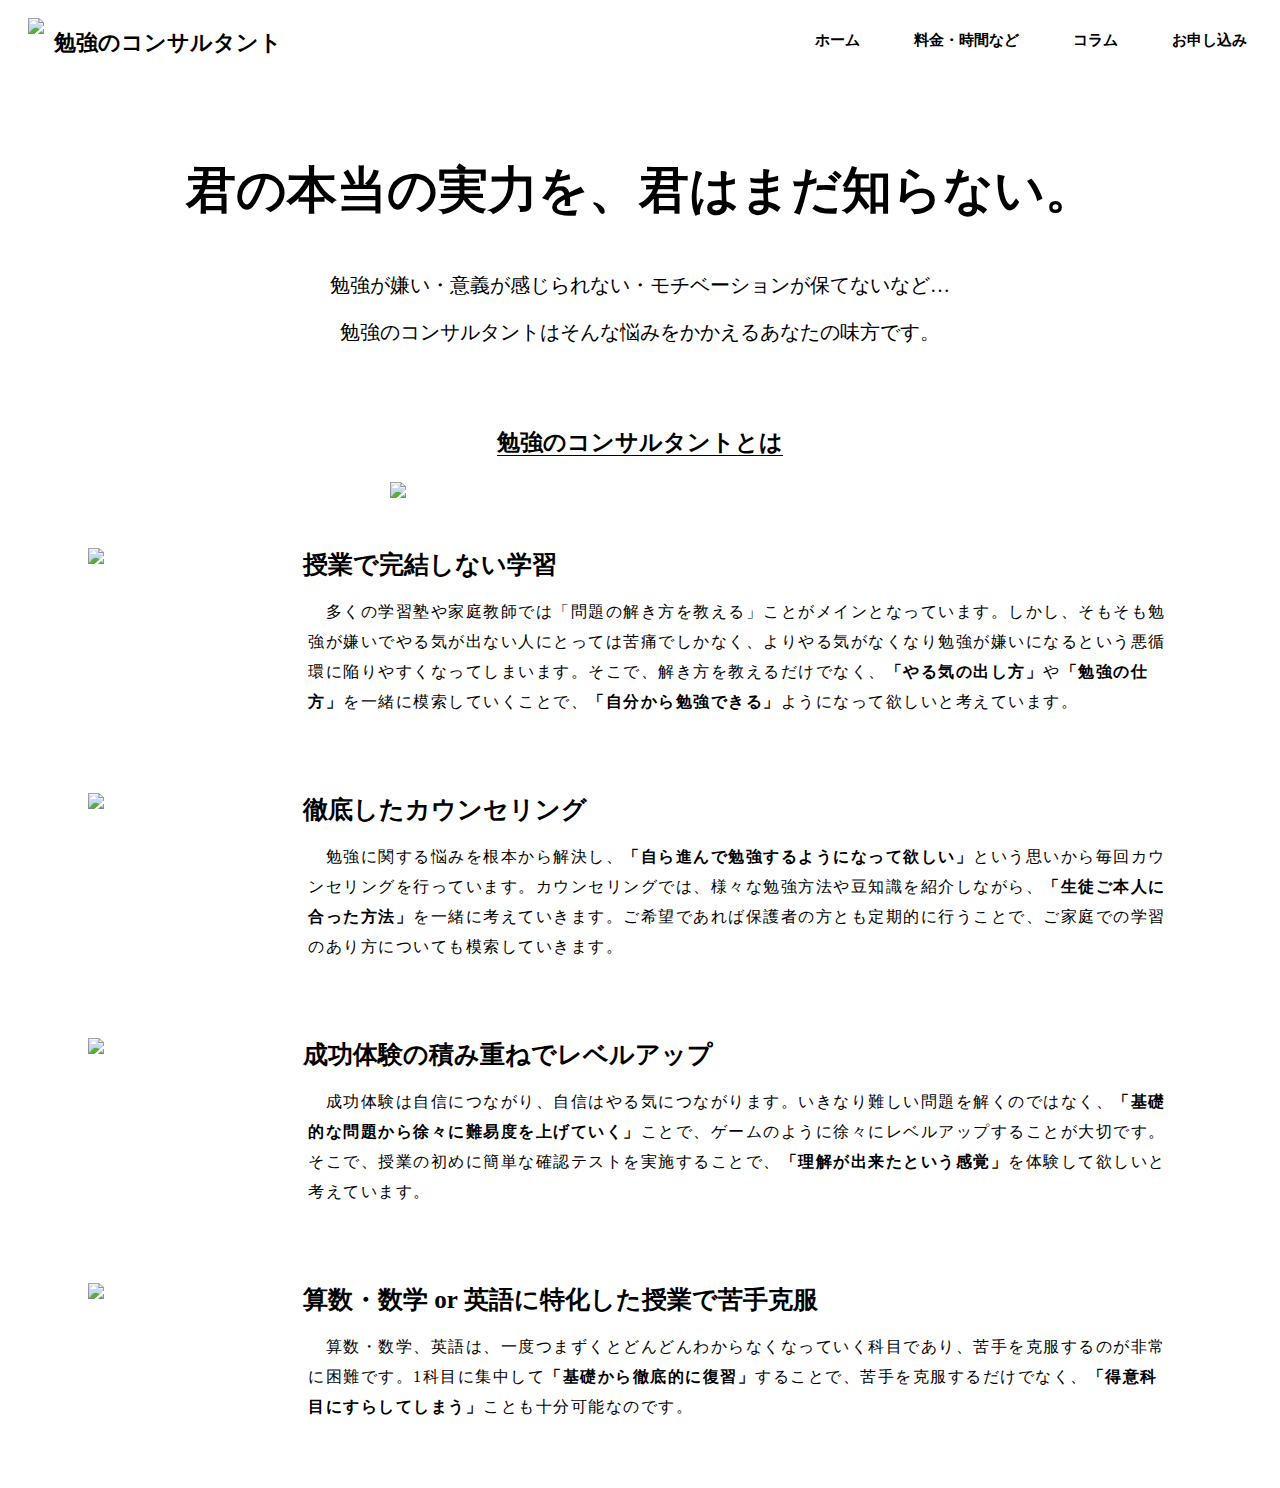
==== commit 17e5e785: "Update index.html" ====
--- a/index.html
+++ b/index.html
@@ -100,7 +100,7 @@
           </div>
           <div class="exp4">
             <img src="https://user-images.githubusercontent.com/80263125/112741123-82253700-8fbd-11eb-9fdd-44173e62b125.jpg" align="left">
-            <a>算数・数学 or 英語に特化した授業</a>
+            <a>算数・数学 or 英語に特化した授業で苦手克服</a>
             <p>　算数・数学、英語は、一度つまずくとどんどんわからなくなっていく科目であり、苦手を克服するのが非常に困難です。1科目に集中して<span>「基礎から徹底的に復習」</span>することで、苦手を克服するだけでなく、<span>「得意科目にすらしてしまう」</span>ことも十分可能なのです。</p>
           </div>
         </div>
@@ -130,7 +130,7 @@
           </div>
           <div class="exp44">
             <img src="https://user-images.githubusercontent.com/80263125/112741123-82253700-8fbd-11eb-9fdd-44173e62b125.jpg" align="top">
-            <a>算数・数学 or 英語に特化した授業</a>
+            <a>算数・数学 or 英語に特化した授業で苦手克服</a>
             <p>　算数・数学、英語は、一度つまずくとどんどんわからなくなっていく科目であり、苦手を克服するのが非常に困難です。1科目に集中して<span>「基礎から徹底的に復習」</span>することで、苦手を克服するだけでなく、<span>「得意科目にすらしてしまう」</span>ことも十分可能なのです。</p>
           </div>
         </div>
@@ -161,7 +161,7 @@
           </div>
           <div class="exp444">
             <img src="https://user-images.githubusercontent.com/80263125/112741123-82253700-8fbd-11eb-9fdd-44173e62b125.jpg" align="left">
-            <p><a>算数・数学 or 英語に特化した授業</a></p>
+            <p><a>算数・数学 or 英語に特化した授業で苦手克服</a></p>
             <p><a>で苦手克服</a></p>
             <p>　算数・数学、英語は、一度つまずくとどんどんわからなくなっていく科目であり、苦手を克服するのが非常に困難です。1科目に集中して<span>「基礎から徹底的に復習」</span>することで、苦手を克服するだけでなく、<span>「得意科目にすらしてしまう」</span>ことも十分可能なのです。</p>
           </div>
@@ -193,7 +193,7 @@
           </div>
           <div class="exp4444">
             <img src="https://user-images.githubusercontent.com/80263125/112741123-82253700-8fbd-11eb-9fdd-44173e62b125.jpg" align="left">
-            <br><a>算数・数学 or 英語に特化した授業</a></br>
+            <br><a>算数・数学 or 英語に特化した授業で苦手克服</a></br>
             <br><a>で苦手克服</a></br>
             <p>　算数・数学、英語は、一度つまずくとどんどんわからなくなっていく科目であり、苦手を克服するのが非常に困難です。1科目に集中して<span>「基礎から徹底的に復習」</span>することで、苦手を克服するだけでなく、<span>「得意科目にすらしてしまう」</span>ことも十分可能なのです。</p>
           </div>
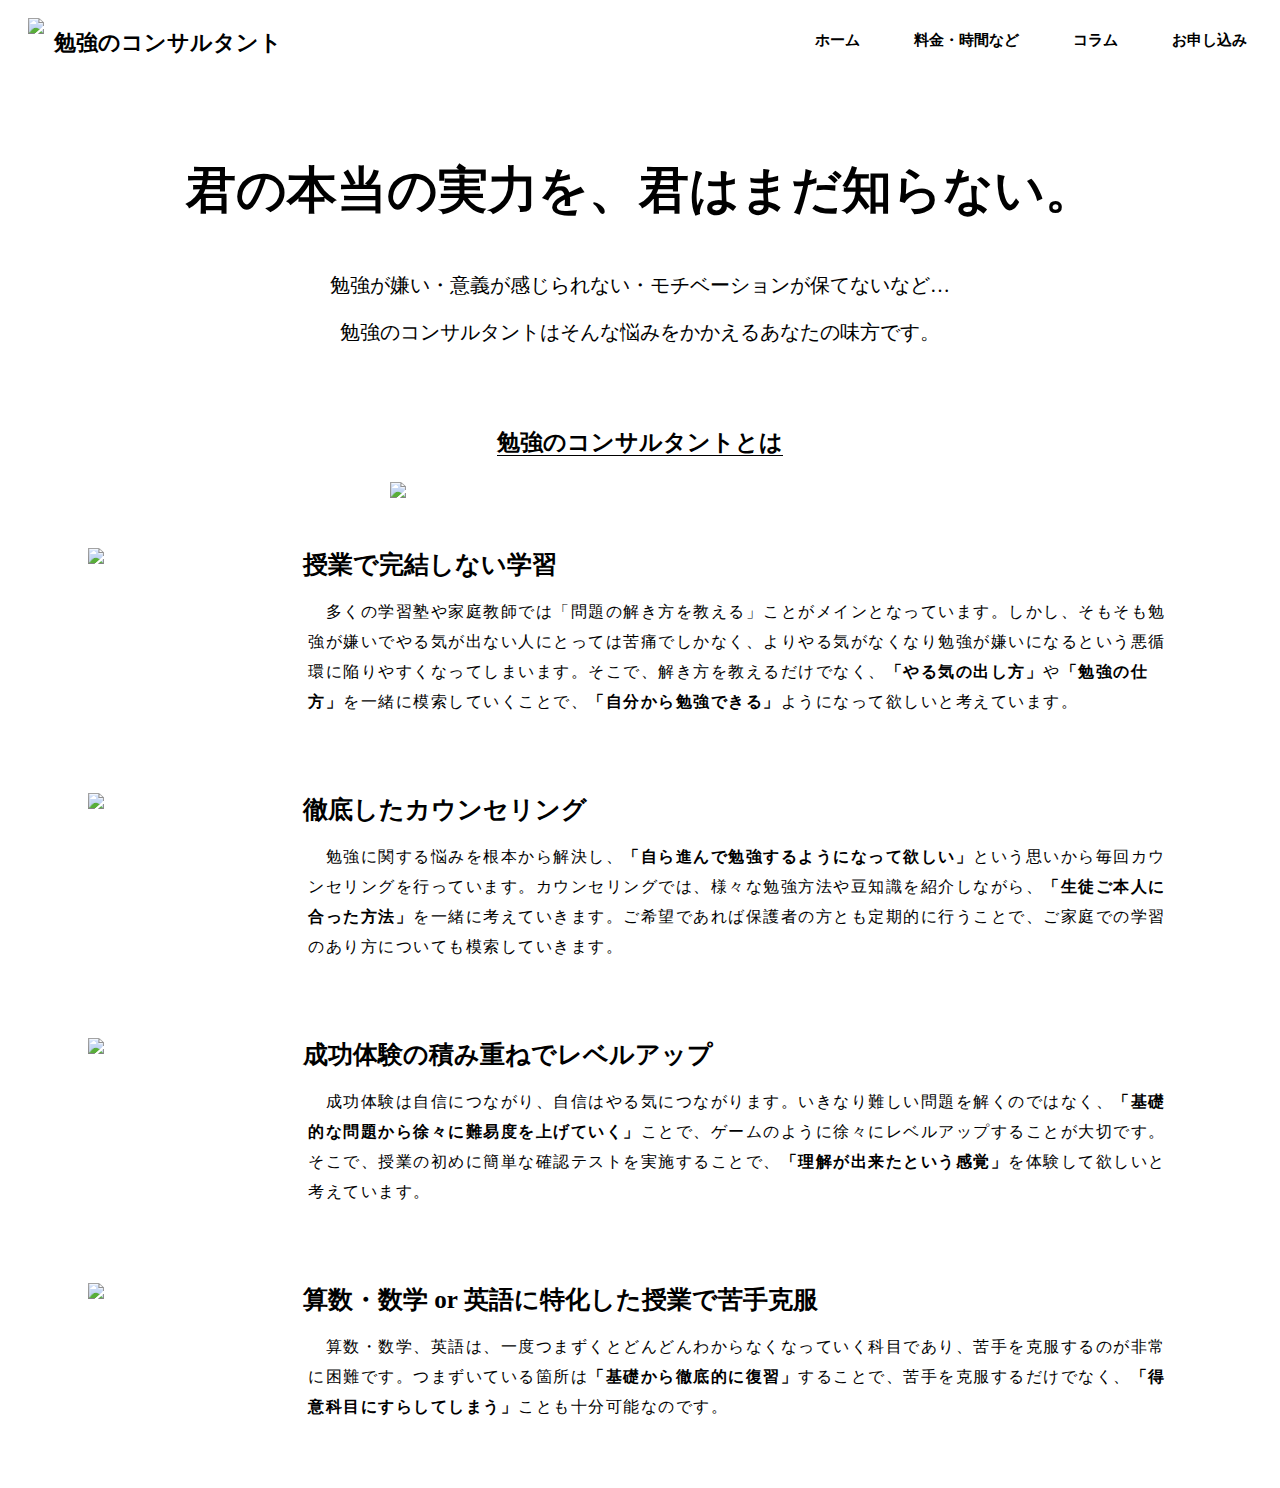
==== commit bf3c9e51: "Update index.html" ====
--- a/index.html
+++ b/index.html
@@ -101,7 +101,7 @@
           <div class="exp4">
             <img src="https://user-images.githubusercontent.com/80263125/112741123-82253700-8fbd-11eb-9fdd-44173e62b125.jpg" align="left">
             <a>算数・数学 or 英語に特化した授業で苦手克服</a>
-            <p>　算数・数学、英語は、一度つまずくとどんどんわからなくなっていく科目であり、苦手を克服するのが非常に困難です。1科目に集中して<span>「基礎から徹底的に復習」</span>することで、苦手を克服するだけでなく、<span>「得意科目にすらしてしまう」</span>ことも十分可能なのです。</p>
+            <p>　算数・数学、英語は、一度つまずくとどんどんわからなくなっていく科目であり、苦手を克服するのが非常に困難です。つまずいている箇所は<span>「基礎から徹底的に復習」</span>することで、苦手を克服するだけでなく、<span>「得意科目にすらしてしまう」</span>ことも十分可能なのです。</p>
           </div>
         </div>
       </div>
@@ -131,7 +131,7 @@
           <div class="exp44">
             <img src="https://user-images.githubusercontent.com/80263125/112741123-82253700-8fbd-11eb-9fdd-44173e62b125.jpg" align="top">
             <a>算数・数学 or 英語に特化した授業で苦手克服</a>
-            <p>　算数・数学、英語は、一度つまずくとどんどんわからなくなっていく科目であり、苦手を克服するのが非常に困難です。1科目に集中して<span>「基礎から徹底的に復習」</span>することで、苦手を克服するだけでなく、<span>「得意科目にすらしてしまう」</span>ことも十分可能なのです。</p>
+            <p>　算数・数学、英語は、一度つまずくとどんどんわからなくなっていく科目であり、苦手を克服するのが非常に困難です。つまずいている箇所は<span>「基礎から徹底的に復習」</span>することで、苦手を克服するだけでなく、<span>「得意科目にすらしてしまう」</span>ことも十分可能なのです。</p>
           </div>
         </div>
       </div>
@@ -161,9 +161,9 @@
           </div>
           <div class="exp444">
             <img src="https://user-images.githubusercontent.com/80263125/112741123-82253700-8fbd-11eb-9fdd-44173e62b125.jpg" align="left">
-            <p><a>算数・数学 or 英語に特化した授業で苦手克服</a></p>
+            <p><a>算数・数学 or 英語に特化した授業</a></p>
             <p><a>で苦手克服</a></p>
-            <p>　算数・数学、英語は、一度つまずくとどんどんわからなくなっていく科目であり、苦手を克服するのが非常に困難です。1科目に集中して<span>「基礎から徹底的に復習」</span>することで、苦手を克服するだけでなく、<span>「得意科目にすらしてしまう」</span>ことも十分可能なのです。</p>
+            <p>　算数・数学、英語は、一度つまずくとどんどんわからなくなっていく科目であり、苦手を克服するのが非常に困難です。つまずいている箇所は<span>「基礎から徹底的に復習」</span>することで、苦手を克服するだけでなく、<span>「得意科目にすらしてしまう」</span>ことも十分可能なのです。</p>
           </div>
         </div>
       </div>
@@ -193,9 +193,9 @@
           </div>
           <div class="exp4444">
             <img src="https://user-images.githubusercontent.com/80263125/112741123-82253700-8fbd-11eb-9fdd-44173e62b125.jpg" align="left">
-            <br><a>算数・数学 or 英語に特化した授業で苦手克服</a></br>
+            <br><a>算数・数学 or 英語に特化した授業</a></br>
             <br><a>で苦手克服</a></br>
-            <p>　算数・数学、英語は、一度つまずくとどんどんわからなくなっていく科目であり、苦手を克服するのが非常に困難です。1科目に集中して<span>「基礎から徹底的に復習」</span>することで、苦手を克服するだけでなく、<span>「得意科目にすらしてしまう」</span>ことも十分可能なのです。</p>
+            <p>　算数・数学、英語は、一度つまずくとどんどんわからなくなっていく科目であり、苦手を克服するのが非常に困難です。つまずいている箇所は<span>「基礎から徹底的に復習」</span>することで、苦手を克服するだけでなく、<span>「得意科目にすらしてしまう」</span>ことも十分可能なのです。</p>
           </div>
         </div>
       </div>
